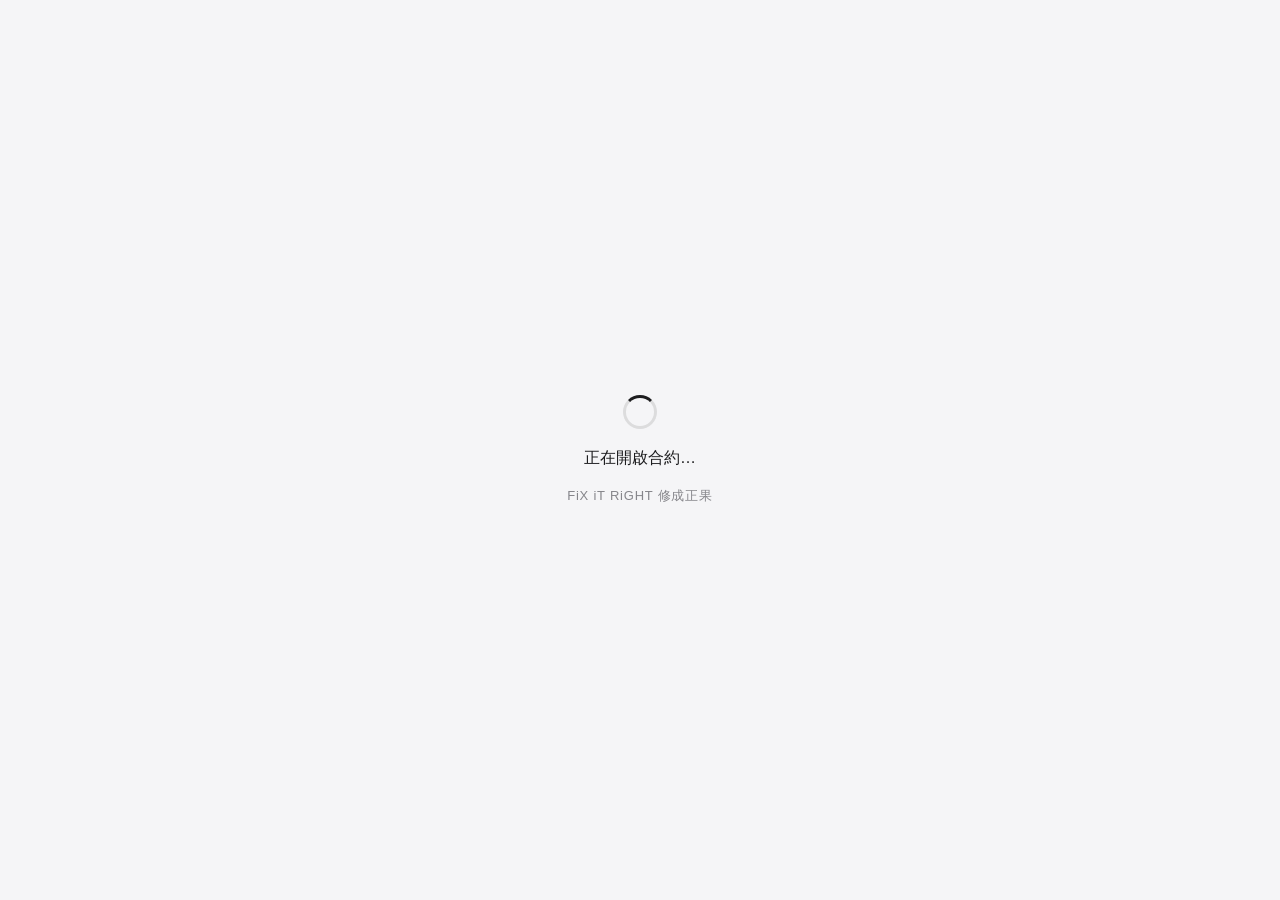
==== delivery/index.html @ 35800262 "2026-10-18 21:41 更新網頁 Co-Authored-By: Claude Opus 5.5 <noreply@anthropic.com>" ====
<!doctype html>
<html lang="zh-TW">
<head>
<meta charset="utf-8">
<meta name="viewport" content="width=device-width, initial-scale=1">
<meta name="referrer" content="no-referrer">
<meta name="robots" content="noindex, nofollow">
<title>寄送合約簽署</title>
<style>
  html, body { margin: 0; height: 100%; background: #f5f5f7; color: #1d1d1f;
    font-family: -apple-system, BlinkMacSystemFont, "PingFang TC", "Noto Sans TC", sans-serif; }
  .wrap { min-height: 100%; display: flex; flex-direction: column; align-items: center; justify-content: center; gap: 16px; padding: 24px; box-sizing: border-box; text-align: center; }
  .spin { width: 28px; height: 28px; border-radius: 50%; border: 3px solid rgba(0,0,0,.1); border-top-color: #1d1d1f; animation: r .9s linear infinite; }
  @keyframes r { to { transform: rotate(360deg); } }
  .msg { font-size: 16px; line-height: 1.6; max-width: 320px; }
  .brand { font-size: 13px; color: #86868b; letter-spacing: .06em; }
  button { background: #1d1d1f; color: #fff; border: 0; border-radius: 999px; padding: 10px 22px; font-size: 15px; font-weight: 600; }
</style>
<script src="https://static.line-scdn.net/liff/edge/2/sdk.js"></script>
</head>
<body>
<div class="wrap" id="state">
  <div class="spin" id="spin"></div>
  <div class="msg" id="msg">正在開啟合約…</div>
  <div class="brand">FiX iT RiGHT 修成正果</div>
</div>
<script>
(function () {
  "use strict";
  var LIFF_ID = "2011411630-w8EavK6i";
  var GAS = "https://script.google.com/macros/s/AKfycbwxba9UJgmHSl-OZBHeYiLbXnFEH1a8vm-HIr1eNpXpLadmqKlujecgQSmgUAZMNd8/exec";
  var ready = false, sending = false;

  function showError(text) {
    document.getElementById("spin").style.display = "none";
    document.getElementById("msg").textContent = text;
    var b = document.createElement("button");
    b.textContent = "重新載入";
    b.onclick = function () { location.reload(); };
    document.getElementById("state").insertBefore(b, document.querySelector(".brand"));
  }
  function setResult(text) { var el = document.getElementById("result"); if (el) el.textContent = text; }
  function readFlag(k) { try { return sessionStorage.getItem(k) === "sent"; } catch (e) { return false; } }
  function saveFlag(k) { try { sessionStorage.setItem(k, "sent"); } catch (e) {} }

  // 取代合約頁裡的 google.script.run：改成送到 GAS 的白名單接口
  function makeRunner(onOk, onFail, userObj) {
    return new Proxy({}, {
      get: function (_, prop) {
        if (prop === "withSuccessHandler") return function (f) { return makeRunner(f, onFail, userObj); };
        if (prop === "withFailureHandler") return function (f) { return makeRunner(onOk, f, userObj); };
        if (prop === "withUserObject") return function (o) { return makeRunner(onOk, onFail, o); };
        if (typeof prop !== "string" || prop === "then") return undefined;
        return function () {
          var args = Array.prototype.slice.call(arguments);
          fetch(GAS, { method: "POST", headers: { "Content-Type": "text/plain;charset=utf-8" },
            body: JSON.stringify({ action: "webBridgeRpc", fn: prop, args: args }) })
            .then(function (r) { return r.json(); })
            .then(function (d) {
              if (d && d.ok) { if (onOk) onOk(d.result, userObj); }
              else if (onFail) onFail((d && d.error) || "保存失敗，請稍後重試", userObj);
            })
            .catch(function () { if (onFail) onFail("網路連線不穩，請確認網路後重試", userObj); });
        };
      }
    });
  }
  window.google = { script: { run: makeRunner(null, null, null), host: { close: function () {} } } };

  // 合約頁簽署成功後呼叫：用 LINE 把完成訊息回傳到開啟合約的聊天室
  window.__deliveryLiffSend = function (d) {
    if (!d || typeof d.receipt !== "string" || d.receipt.length > 1500 || d.receipt.indexOf("【寄送合約簽署完成】\n") !== 0) return;
    var key = "delivery-liff:" + d.token + ":" + d.version;
    if (readFlag(key)) { setResult("此版本已回傳 LINE。"); return; }
    if (sending) return;
    if (!ready || !liff.isInClient() || !liff.isApiAvailable("sendMessages")) {
      setResult("合約已保存。此開啟方式無法自動回傳，請複製下方訊息，貼回原官方 LINE 聊天室。");
      return;
    }
    sending = true;
    setResult("合約已保存，正在回傳 LINE…");
    liff.sendMessages([{ type: "text", text: d.receipt }])
      .then(function () { saveFlag(key); setResult("簽署完成，已回傳至 LINE 聊天室，可以關閉此頁。"); })
      .catch(function () { setResult("合約已保存，但 LINE 回傳未確認成功。請先查看聊天室，若沒收到再按重試或複製訊息。"); })
      .then(function () { sending = false; });
  };

  function load(token) {
    var bytes = new Uint8Array(16); crypto.getRandomValues(bytes);
    var nonce = Array.prototype.map.call(bytes, function (x) { return ("0" + x.toString(16)).slice(-2); }).join("");
    fetch(GAS + "?api=html&delivery=" + encodeURIComponent(token) + "&bridge=" + nonce)
      .then(function (r) { return r.json(); })
      .then(function (d) {
        if (!d || !d.ok || !d.html) { showError((d && d.error) || "合約載入失敗，請稍後重試。"); return; }
        var html = d.html;
        if (!/name=["']viewport["']/i.test(html)) {
          var vp = '<meta charset="utf-8"><meta name="viewport" content="width=device-width, initial-scale=1">';
          html = /<head[^>]*>/i.test(html) ? html.replace(/<head[^>]*>/i, function (m) { return m + vp; }) : vp + html;
        }
        document.open("text/html", "replace");
        document.write(html);
        document.close();
        if (d.title && !/<title>/i.test(html)) document.title = d.title;
      })
      .catch(function () { showError("網路連線不穩，請確認網路後重新載入。"); });
  }

  liff.init({ liffId: LIFF_ID })
    .then(function () { ready = true; })
    .catch(function () { ready = false; })
    .then(function () {
      // LIFF 初始化後才讀取還原的參數
      var token = new URL(location.href).searchParams.get("delivery") || "";
      if (!/^[a-f0-9]{64}$/.test(token)) { showError("請從官方 LINE 提供的完整合約連結開啟。"); return; }
      load(token);
    });
})();
</script>
</body>
</html>
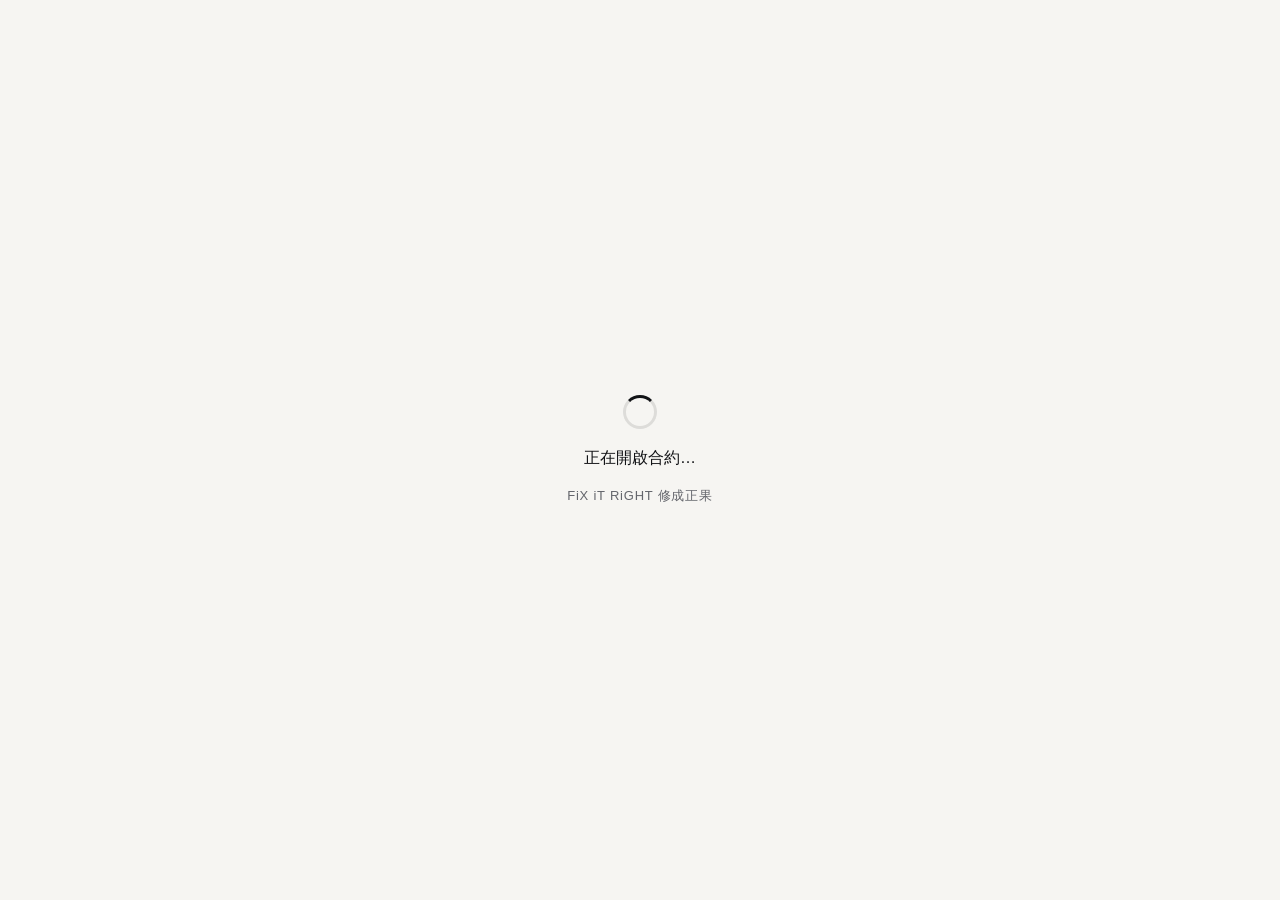
==== commit 1a039964: "2026-10-27 22:37 更新網頁 Co-Authored-By: Claude Opus 5.5 <noreply@anthropic.com>" ====
--- a/delivery/index.html
+++ b/delivery/index.html
@@ -7,16 +7,17 @@
 <meta name="robots" content="noindex, nofollow">
 <title>寄送合約簽署</title>
 <style>
-  html, body { margin: 0; height: 100%; background: #f5f5f7; color: #1d1d1f;
+  html, body { margin: 0; height: 100%; background: #F6F5F2; color: #121316;
     font-family: -apple-system, BlinkMacSystemFont, "PingFang TC", "Noto Sans TC", sans-serif; }
   .wrap { min-height: 100%; display: flex; flex-direction: column; align-items: center; justify-content: center; gap: 16px; padding: 24px; box-sizing: border-box; text-align: center; }
-  .spin { width: 28px; height: 28px; border-radius: 50%; border: 3px solid rgba(0,0,0,.1); border-top-color: #1d1d1f; animation: r .9s linear infinite; }
+  .spin { width: 28px; height: 28px; border-radius: 50%; border: 3px solid rgba(0,0,0,.1); border-top-color: #121316; animation: r .9s linear infinite; }
   @keyframes r { to { transform: rotate(360deg); } }
   .msg { font-size: 16px; line-height: 1.6; max-width: 320px; }
-  .brand { font-size: 13px; color: #86868b; letter-spacing: .06em; }
-  button { background: #1d1d1f; color: #fff; border: 0; border-radius: 999px; padding: 10px 22px; font-size: 15px; font-weight: 600; }
+  .brand { font-size: 13px; color: #64666c; letter-spacing: .06em; }
+  button { background: #121316; color: #F6F5F2; border: 0; border-radius: 6px; padding: 10px 22px; font-size: 15px; font-weight: 600; }
 </style>
 <script src="https://static.line-scdn.net/liff/edge/2/sdk.js"></script>
+<link rel="icon" href="/favicon.ico" sizes="any"><link rel="icon" type="image/png" sizes="32x32" href="/favicon-32.png"><link rel="apple-touch-icon" href="/apple-touch-icon.png">
 </head>
 <body>
 <div class="wrap" id="state">
